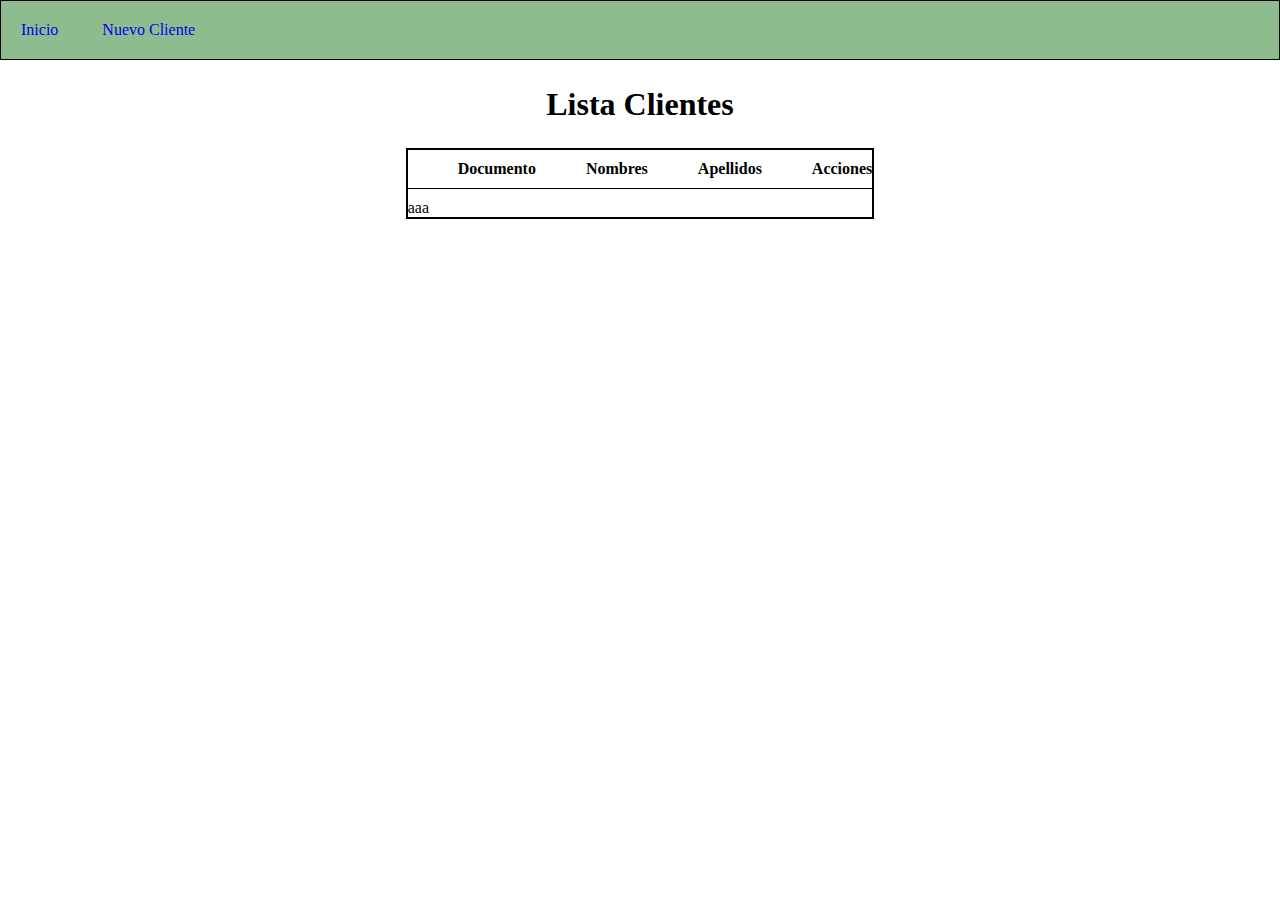
==== index.html @ d4c99211 "aaa" ====
<!DOCTYPE html>
<html lang="en">
<head>
    <meta charset="UTF-8">
    <meta http-equiv="X-UA-Compatible" content="IE=edge">
    <meta name="viewport" content="width=device-width, initial-scale=1.0">
    <title>Document</title>
    <link rel="stylesheet" href="styles.css">
</head>







<body>
    <ul id="Navbar">
        <li><a href="index.html">Inicio</a></li>
        <li><a href="Nuevocliente.html">Nuevo Cliente</a></li>
    </ul>
    <h1 id="listacl">Lista Clientes</h1>


    <div id="divtabla">
        <table id="table1">

            <tr>
                <th>Documento</th>
                <th>Nombres</th>
                <th>Apellidos</th>
                <th>Acciones</th>
            </tr>

            <tr>
                <td>aaa</td>          
             </tr>

             <tr>

             </tr>

             <tr>

             </tr>

             <tr>

             </tr>

        </table>
    </div>


</body>
</html>
---- styles.css ----
* {
    margin: 0px;
    padding: 0px;
}

#Navbar {
    border: solid 1px ;
    background-color: darkseagreen;
}
li {
    display: inline-block;
    text-align: center;
    padding: 20px;
}
#listacl {
    text-align: center  ;
    padding: 2%;
}

#table1 {
    margin: auto;
    border: solid black 2px;
    width: auto;
    border-collapse: collapse;
}

th {
    padding-left: 50px;
    padding-top: 10px;
    padding-bottom: 10px;
}

td {
    padding-top: 10px;
    display: inline-block;
    
  
}

table, tr {
    border: 1px solid black;
    border-collapse: collapse;
}
a {
    text-decoration: none;
}
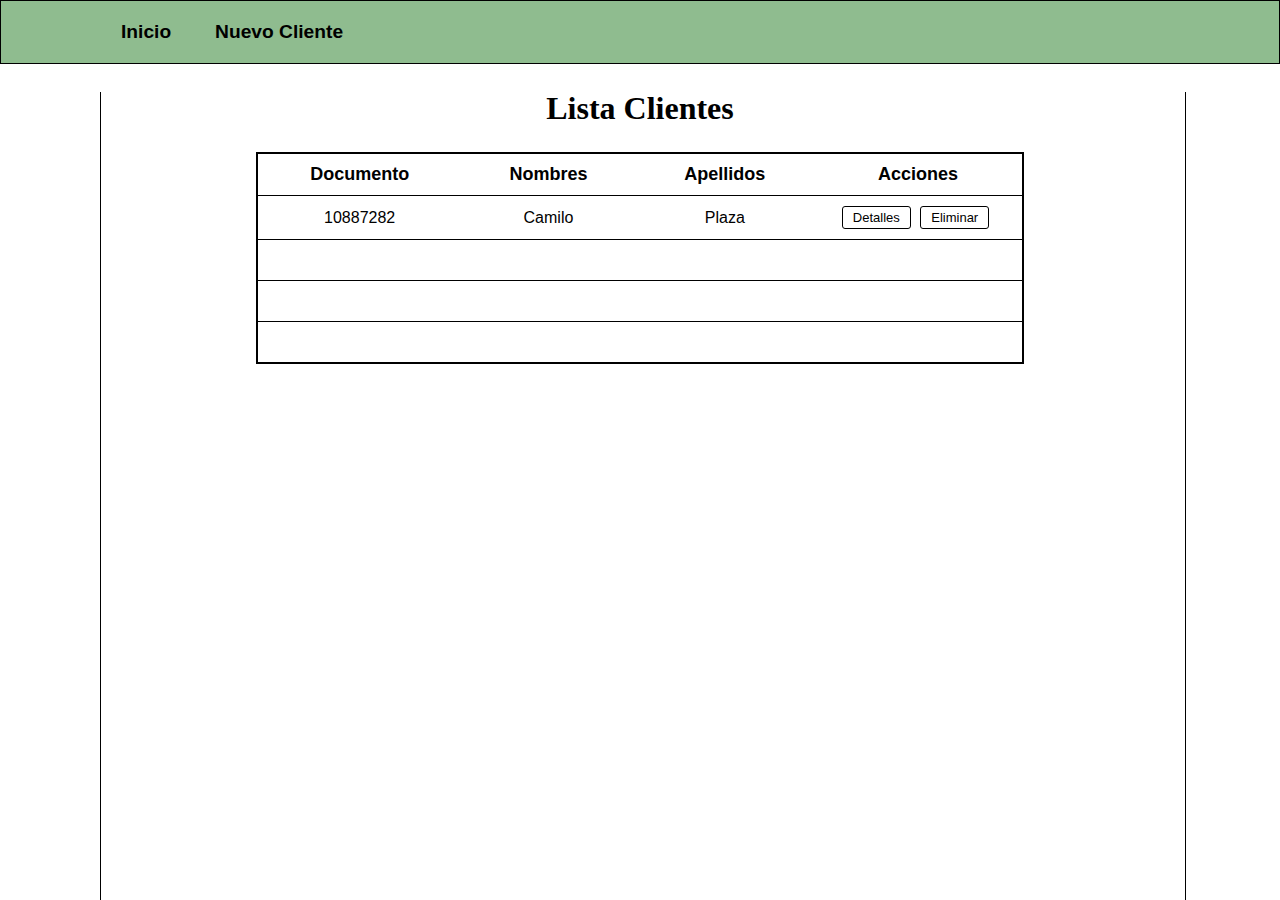
==== commit a276d1c4: "5 profe" ====
--- a/index.html
+++ b/index.html
@@ -16,13 +16,10 @@
 
 <body>
     <ul id="Navbar">
-        <li><a href="index.html">Inicio</a></li>
-        <li><a href="Nuevocliente.html">Nuevo Cliente</a></li>
+        <li><a href="index.html" class="nav" id="inicio">Inicio</a></li>
+        <li><a href="Nuevocliente.html" class="nav" >Nuevo Cliente</a></li>
     </ul>
     <h1 id="listacl">Lista Clientes</h1>
-
-
-    <div id="divtabla">
         <table id="table1">
 
             <tr>
@@ -33,24 +30,27 @@
             </tr>
 
             <tr>
-                <td>aaa</td>          
+                <td>10887282</td>
+                <td>Camilo</td>   
+                <td>Plaza</td>  
+                <td><a href="clientedetalle.html" id="detalle">Detalles</a> <a id="eliminar">Eliminar</a></td>  
+             </tr>
+             <td></td>
+                
+             <tr>
+                <td></td>
              </tr>
 
              <tr>
-
+                <td></td>
              </tr>
-
-             <tr>
-
-             </tr>
-
-             <tr>
-
-             </tr>
-
         </table>
+           
+    <div id="left">
+        
     </div>
 
-
+    <div id="right">
+        
 </body>
 </html>--- a/styles.css
+++ b/styles.css
@@ -3,38 +3,25 @@
     padding: 0px;
 }
 
-#Navbar {
-    border: solid 1px ;
-    background-color: darkseagreen;
-}
-li {
-    display: inline-block;
-    text-align: center;
-    padding: 20px;
-}
-#listacl {
-    text-align: center  ;
-    padding: 2%;
-}
-
-#table1 {
-    margin: auto;
-    border: solid black 2px;
-    width: auto;
-    border-collapse: collapse;
-}
-
 th {
-    padding-left: 50px;
+    padding-left: 25px;
+    padding-right: 25px;
     padding-top: 10px;
     padding-bottom: 10px;
+    font-family: 'Gill Sans', 'Gill Sans MT', Calibri, 'Trebuchet MS', sans-serif;
+    font-weight: bold;
+    font-size: large;
 }
 
 td {
     padding-top: 10px;
-    display: inline-block;
-    
-  
+    display: auto;
+    text-align: center;
+    position: auto;
+    padding-bottom: 10px;
+    font-family: 'Gill Sans', 'Gill Sans MT', Calibri, 'Trebuchet MS', sans-serif;
+    font-weight: 500;
+    height: 20px;
 }
 
 table, tr {
@@ -43,4 +30,136 @@
 }
 a {
     text-decoration: none;
+    display: inline-block;
+    color: black;
+}
+li {
+    display: inline-block;
+    text-align: center;
+    padding: 20px;
+}
+
+h1{
+    text-align: center  ;
+    padding: 2%;
+    font-family: Cambria, Cochin, Georgia, Times, 'Times New Roman', serif;
+}
+
+.pnuevocliente{
+    position: relative;
+    top: 10%;
+    left: 20%;
+    font-size: larger;
+    font-family: 'Gill Sans', 'Gill Sans MT', Calibri, 'Trebuchet MS', sans-serif;
+    font-weight: bolder;
+}
+.inpus{
+    border-radius: 5px;
+    height: 10%;
+    position: sticky;
+    top: 10%;
+    left: 50%;
+
+}
+
+
+
+.nav {
+    font-family: 'Gill Sans', 'Gill Sans MT', Calibri, 'Trebuchet MS', sans-serif;
+    font-weight: bold;
+    color: black;
+    font-size: larger;
+}
+
+.detale {
+    position: relative;
+    left: 20%;
+    font-size: larger;
+    font-family: 'Gill Sans', 'Gill Sans MT', Calibri, 'Trebuchet MS', sans-serif;
+    font-weight: bolder;
+    padding-top: 5%;
+}
+
+
+
+.detaleright {
+    font-size: larger;
+    font-family: 'Gill Sans', 'Gill Sans MT', Calibri, 'Trebuchet MS', sans-serif;
+    font-weight: 600;
+    padding-top: 17%;
+}
+
+#Navbar {
+    border: solid 1px ;
+    background-color: darkseagreen;
+}
+
+#newclright {
+    width: 30%;
+    height: 100%;
+    position: absolute;
+    left: 60%;
+    top: 0%;
+}
+
+
+#inicio {
+    margin-left: 100px;
+}
+
+#left {
+    height: 90%;
+    width: 100px;
+    position: fixed;
+    top: 10.2%;
+    border-right: solid 1px black;
+}
+
+#right {
+    height: 90%;
+    width: 100px;
+    position: fixed;
+    top: 10.2%;
+    left: 92.6%;
+    border-left: solid 1px black;
+}
+
+#table1 {
+    margin: auto;
+    border: solid black 2px;
+    width: 60%;
+    border-collapse: collapse;
+}
+
+#guardar {
+    position: absolute;
+    width: 10%;
+    height: 5%;
+    bottom: 3%;
+    left: 45%;
+    border: solid 1px rgb(41, 56, 17);
+    border-radius: 5px;
+    background-color: rgb(173, 252, 173);
+    padding: 5px 20px;
+    font-family: 'Gill Sans', 'Gill Sans MT', Calibri, 'Trebuchet MS', sans-serif;
+    text-align: center;
+    font-weight: 500;
+}
+
+#detalle, #eliminar {
+    border: solid 1px black;
+    text-align: center;
+    padding: 3px 10px 3px 10px;
+    margin-right: 5px;
+    font-size: small;
+    border-radius: 3px;
+}
+
+#divnuevocliente {
+    position: absolute;
+    top: 25%;
+    left: 20%;
+    width: 60%;
+    height: 50%;
+    border: solid 1px black;
 }